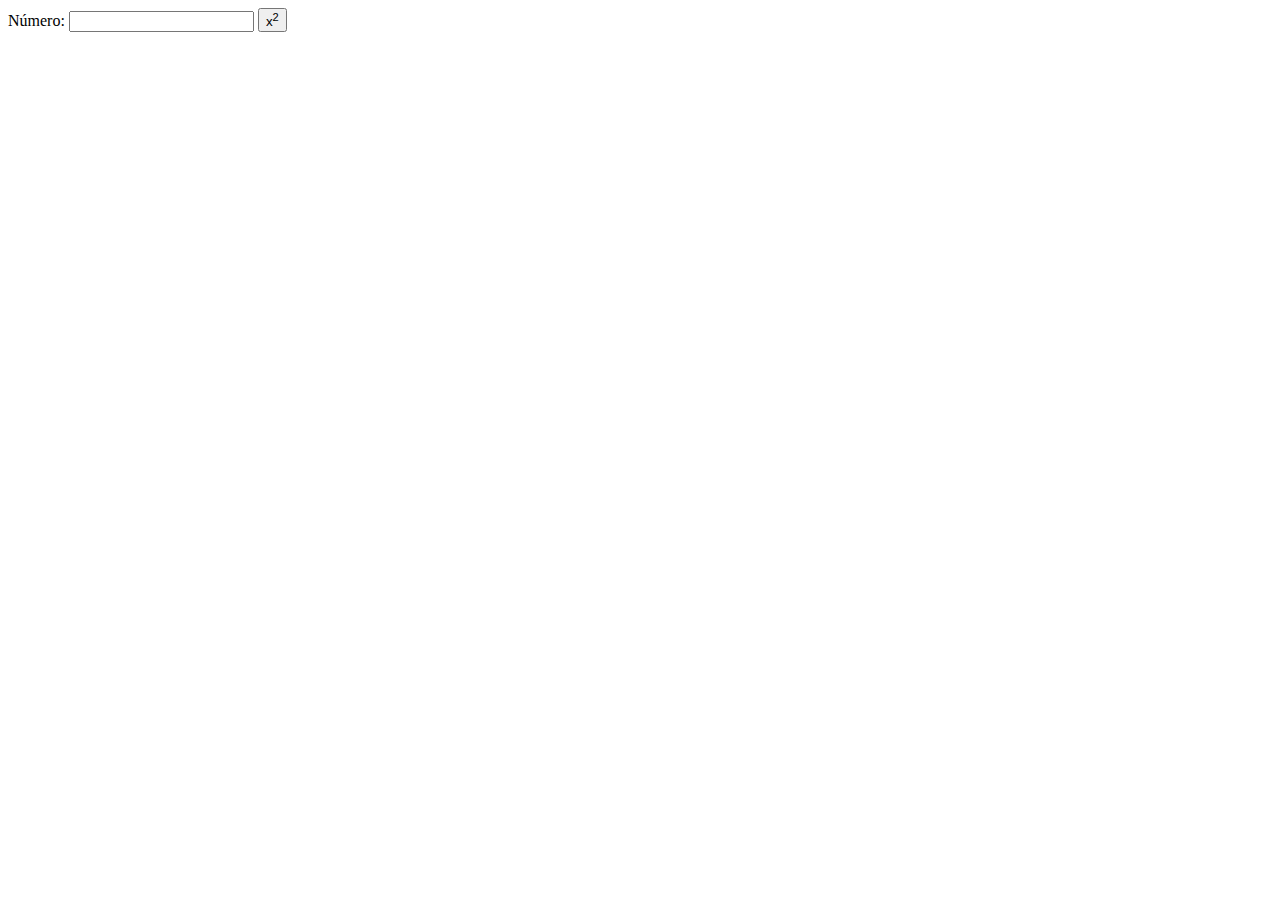
==== index.html @ 1fd2a6cc "Añadiendo index.html" ====
<!DOCTYPE html>
<html>
<head>
  <title>Calculadora</title>
  <meta charset="utf-8">
  <script type="text/javascript">
    const vaciar = () => {
      document.getElementById("pantalla").value = "";
    }

    const cuadrado = () => {
      let num = document.getElementById("pantalla");
      num.value = num.value * num.value;
    }
  </script>
</head>
<body>
  Número:
  <input type="text" id="pantalla" onclick="vaciar()">
  <button id="cuadrado" onclick="cuadrado()">x<sup>2</sup></button>
 </body>
</html>
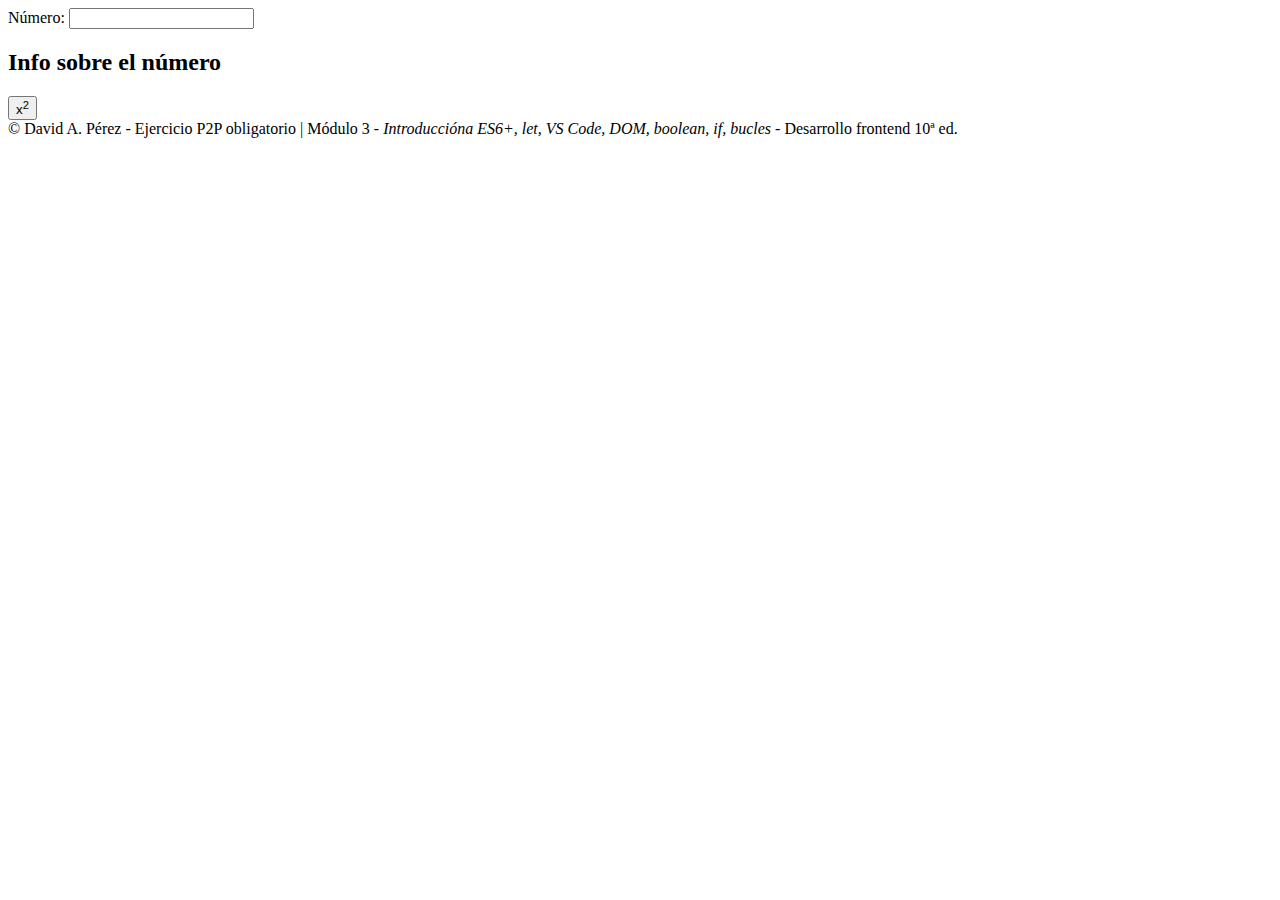
==== commit 4f7c5e07: "Cambios en README.md y en index.html" ====
--- a/index.html
+++ b/index.html
@@ -1,5 +1,6 @@
 <!DOCTYPE html>
 <html>
+
 <head>
   <title>Calculadora</title>
   <meta charset="utf-8">
@@ -11,12 +12,30 @@
     const cuadrado = () => {
       let num = document.getElementById("pantalla");
       num.value = num.value * num.value;
+      rellenar_info();
+    }
+
+    const rellenar_info = () => { // actualiza el h2 según el resultado de la operación
+      let info = document.getElementById("info"); // almacena h2 en info
+      let res = document.getElementById("pantalla"); // almacena input en res
+      if (res.value < 100) { // compara el valor de input; valores menores a 100
+        info.innerHTML = "Info: el resultado es menor que 100"; // cambia el texto de info 
+      } else if ((res.value >= 100) && (res.value <= 200)) { // compara valores entre 100 y 200
+        info.innerHTML = "Info: el resultado está entre 100 y 200";
+      } else { // para el resto de valores
+        info.innerHTML = "Info: el resultado es superior a 200";
+      }
     }
   </script>
 </head>
+
 <body>
   Número:
   <input type="text" id="pantalla" onclick="vaciar()">
+  <h2 id="info" class="grande" title="Info sobre el número">Info sobre el número</h2>
   <button id="cuadrado" onclick="cuadrado()">x<sup>2</sup></button>
- </body>
-</html>
+  <footer>&copy; David A. Pérez - Ejercicio P2P obligatorio | Módulo 3 - <em>Introduccióna ES6+, let, VS Code, DOM,
+      boolean, if, bucles</em> - Desarrollo frontend 10ª ed.</footer>
+</body>
+
+</html>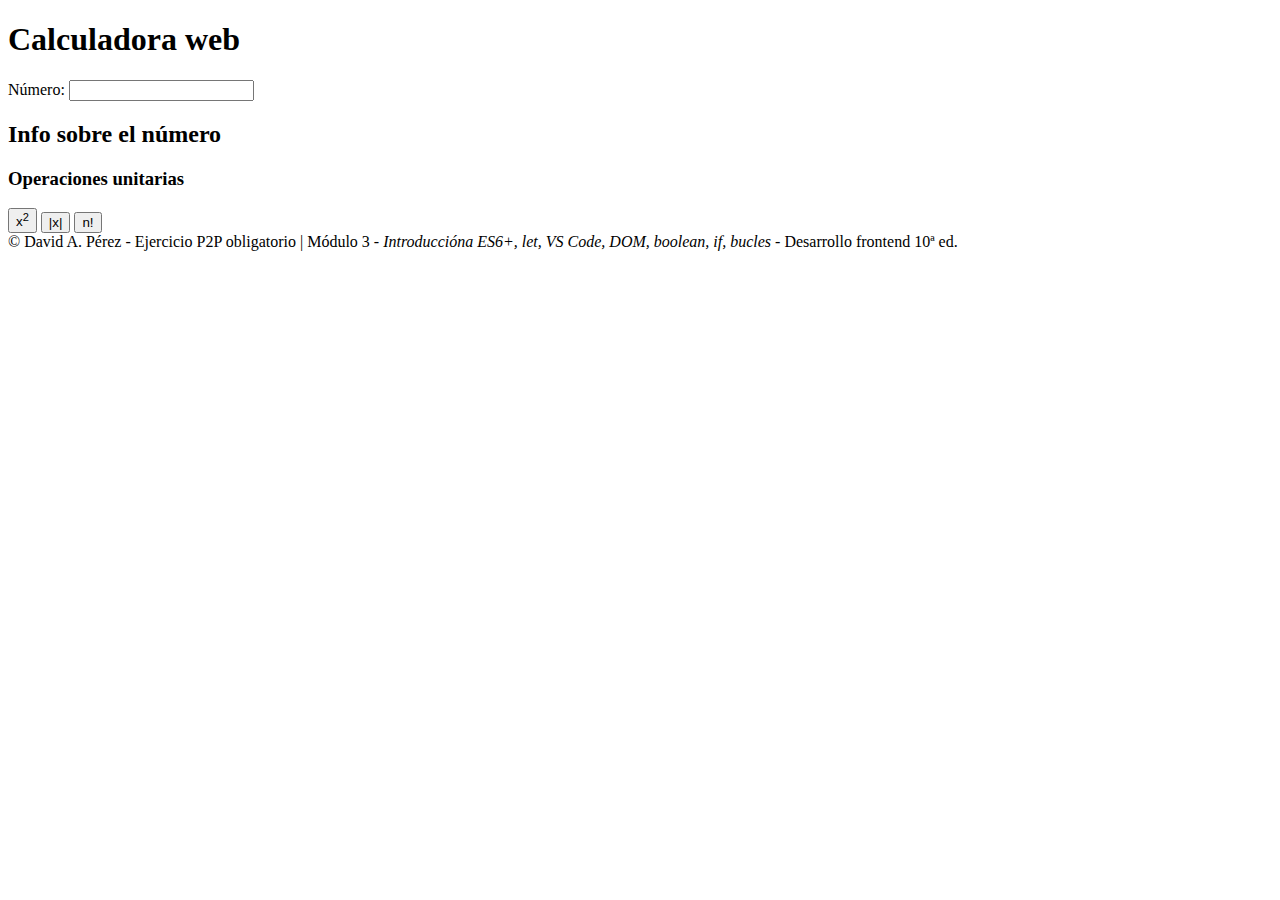
==== commit 05f6f23a: "Cambios en index.html" ====
--- a/index.html
+++ b/index.html
@@ -2,17 +2,12 @@
 <html>
 
 <head>
-  <title>Calculadora</title>
+  <title>Calculadora P2P módulo 3</title>
   <meta charset="utf-8">
   <script type="text/javascript">
+// ** Funciones generales ** //
     const vaciar = () => {
       document.getElementById("pantalla").value = "";
-    }
-
-    const cuadrado = () => {
-      let num = document.getElementById("pantalla");
-      num.value = num.value * num.value;
-      rellenar_info();
     }
 
     const rellenar_info = () => { // actualiza el h2 según el resultado de la operación
@@ -26,14 +21,43 @@
         info.innerHTML = "Info: el resultado es superior a 200";
       }
     }
+// ** Operaciones unitarias ** //
+    const cuadrado = () => {
+      let num = document.getElementById("pantalla");
+      num.value *= num.value;
+      rellenar_info();
+    }
+
+    const mod = () => { // calcula el módulo de un número
+      let num = document.getElementById("pantalla");
+      if (num.value < 0) {
+        num.value = -num.value;
+      } else {
+        num.value = num.value;
+      }
+      rellenar_info();
+    }
+
+    const fact = () => { // calcula el factorial de un número
+      let num = document.getElementById("pantalla");
+      for (let i = num.value - 1; i > 0; i--) {
+        num.value *= i;
+      }
+      rellenar_info();
+    }
+
   </script>
 </head>
 
 <body>
+  <h1>Calculadora web</h1>
   Número:
   <input type="text" id="pantalla" onclick="vaciar()">
   <h2 id="info" class="grande" title="Info sobre el número">Info sobre el número</h2>
+  <h3 class="separador">Operaciones unitarias</h3>
   <button id="cuadrado" onclick="cuadrado()">x<sup>2</sup></button>
+  <button id="modulo" onclick="mod()">|x|</button>
+  <button id="factorial" onclick="fact()">n!</button>
   <footer>&copy; David A. Pérez - Ejercicio P2P obligatorio | Módulo 3 - <em>Introduccióna ES6+, let, VS Code, DOM,
       boolean, if, bucles</em> - Desarrollo frontend 10ª ed.</footer>
 </body>
